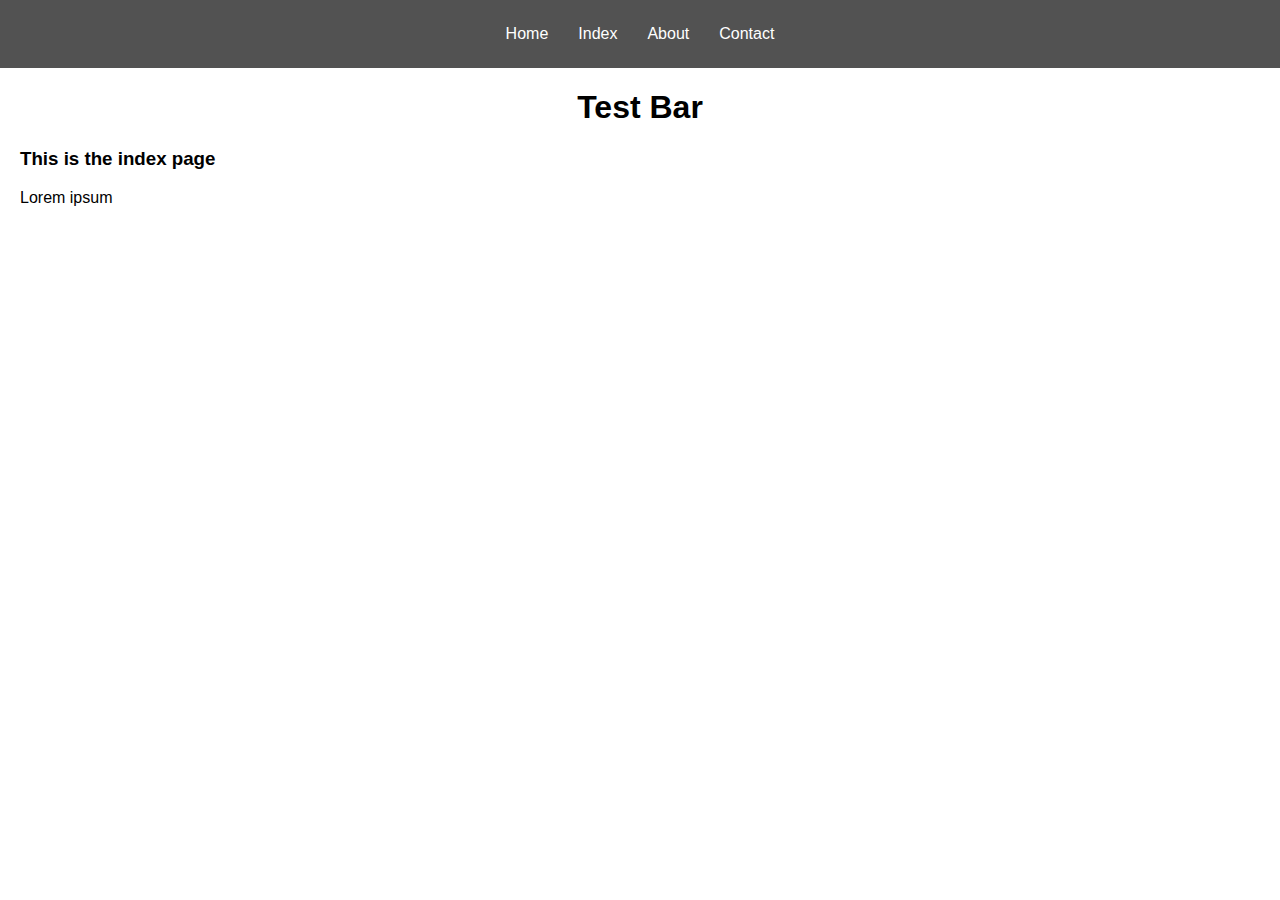
==== index.html @ 14fc9aed "Test Page Version 0.1" ====
<!DOCTYPE html>
<html lang="en">
    <head>
        <meta charset="UTF-8">
        <meta http-equiv="X-UA-Compatible" content="IE=edge">
        <meta name="viewport" content="width=device-width, initial-scale=1.0">
        <title>Test Bar</title>
        <link rel="stylesheet" href="style.css">
    </head>
    <body>
        <div class="navbar-container">
            <div class="navbar">
                <ul>
                    <li><a href="home.html">Home</a></li>
                    <li><a href="index.html">Index</a></li>
                    <li><a href="about.html">About</a></li>
                    <li><a href="contact.html">Contact</a></li>
                </ul>
            </div>
        </div>

        <h1>Test Bar</h1>

        <main>
            <h3>This is the index page</h3>
            <p>Lorem ipsum</p>
        </main>
    </body>
</html>
---- style.css ----
body{
    margin: 0px;
    padding: 0px;
    font-family: Arial, sans-serif;
}
main{
    margin-left: 20px;
    margin-right: 20px;
}
h1{
    text-align: center;
}
.navbar-container{
    display: flex;
    justify-content: center;
    background-color: #525252; /* Ensure the background color spans the full width */
}
.navbar ul{
    width: 100%;
    list-style-type: none;
    margin: 10px;
    padding: 0px;
    background-color: #525252;
    overflow: hidden;
}
.navbar a{ 
    text-decoration: none;
    color: white;
    padding: 15px;
    display: block;
    text-align: center;
}
.navbar a:hover{
    background-color: #2c2c2c;
    transform: scale(1.15);
    border-radius: 30%;
}
.navbar li{
    float: left;
}
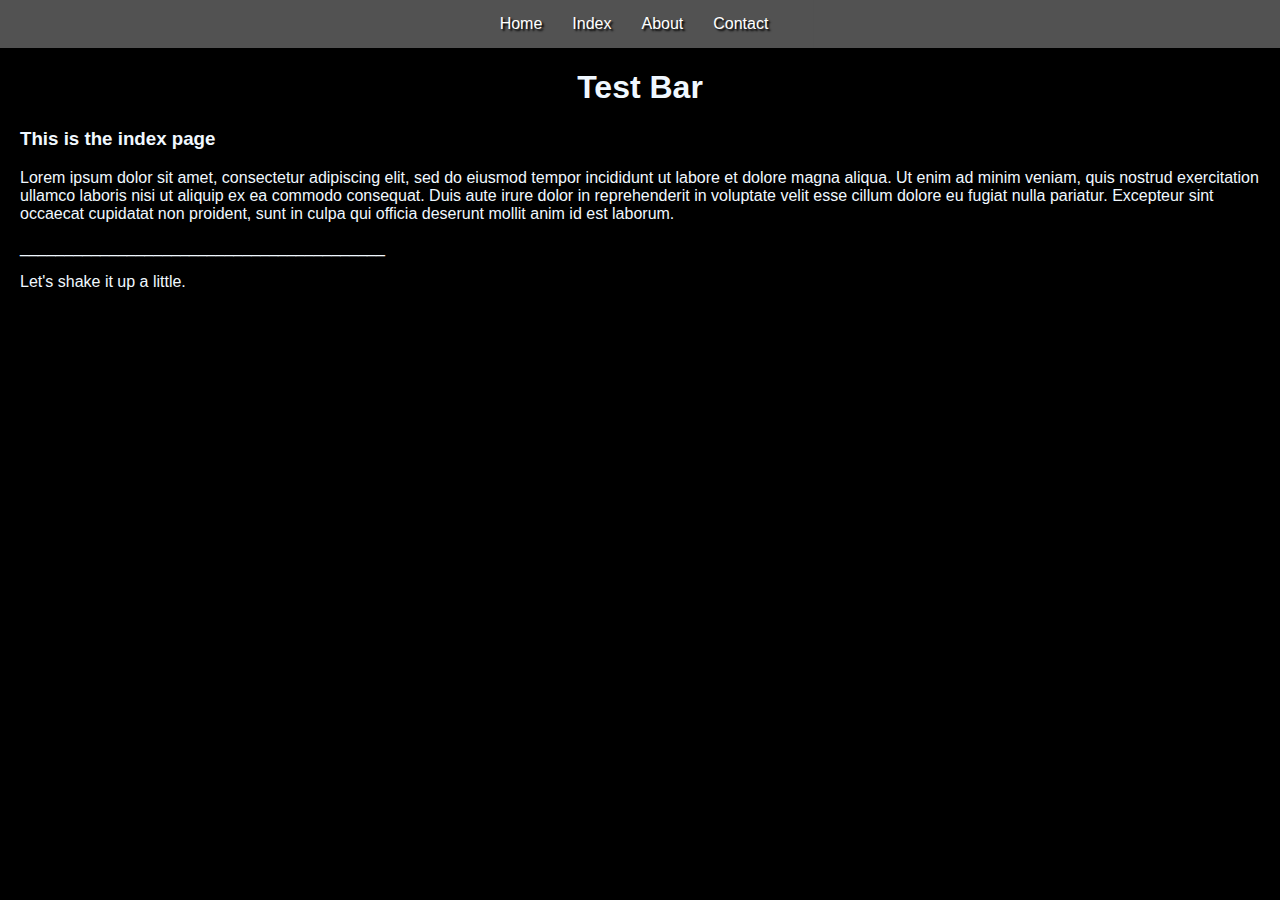
==== commit 36127f15: "V0.0.2" ====
--- a/index.html
+++ b/index.html
@@ -23,7 +23,9 @@
 
         <main>
             <h3>This is the index page</h3>
-            <p>Lorem ipsum</p>
+            <p>Lorem ipsum dolor sit amet, consectetur adipiscing elit, sed do eiusmod tempor incididunt ut labore et dolore magna aliqua. Ut enim ad minim veniam, quis nostrud exercitation ullamco laboris nisi ut aliquip ex ea commodo consequat. Duis aute irure dolor in reprehenderit in voluptate velit esse cillum dolore eu fugiat nulla pariatur. Excepteur sint occaecat cupidatat non proident, sunt in culpa qui officia deserunt mollit anim id est laborum.</p>
+            <p>_________________________________________</p>
+            <p>Let's shake it up a little.</p>
         </main>
     </body>
 </html>--- a/style.css
+++ b/style.css
@@ -2,40 +2,51 @@
     margin: 0px;
     padding: 0px;
     font-family: Arial, sans-serif;
+    background-color: #000000;
 }
-main{
+main{                /*main body text */
     margin-left: 20px;
     margin-right: 20px;
+    color: aliceblue;
+    font: times new roman;
 }
 h1{
     text-align: center;
+    color: aliceblue;
 }
 .navbar-container{
     display: flex;
     justify-content: center;
-    background-color: #525252; /* Ensure the background color spans the full width */
+    background-color: #525252; 
+    width : 100%;
+    margin: 0 auto;
+    box-sizing: border-box;
 }
-.navbar ul{
-    width: 100%;
+.navbar ul{            /*navbar box around buttons*/
+    display: flex;
+    justify-content: center;
+    width: 120%;
     list-style-type: none;
-    margin: 10px;
+    margin: 0px;
     padding: 0px;
     background-color: #525252;
     overflow: hidden;
+    transform: translateX(-10%);
 }
-.navbar a{ 
+.navbar a{              /*navbar text */
     text-decoration: none;
-    color: white;
+    color: rgb(255, 255, 255);
     padding: 15px;
     display: block;
     text-align: center;
+    text-shadow: #000000 2px 2px 2px;
 }
-.navbar a:hover{
+.navbar a:hover{       /*hover effect on navbar text */
     background-color: #2c2c2c;
     transform: scale(1.15);
     border-radius: 30%;
 }
-.navbar li{
+.navbar li{     
     float: left;
 }
 
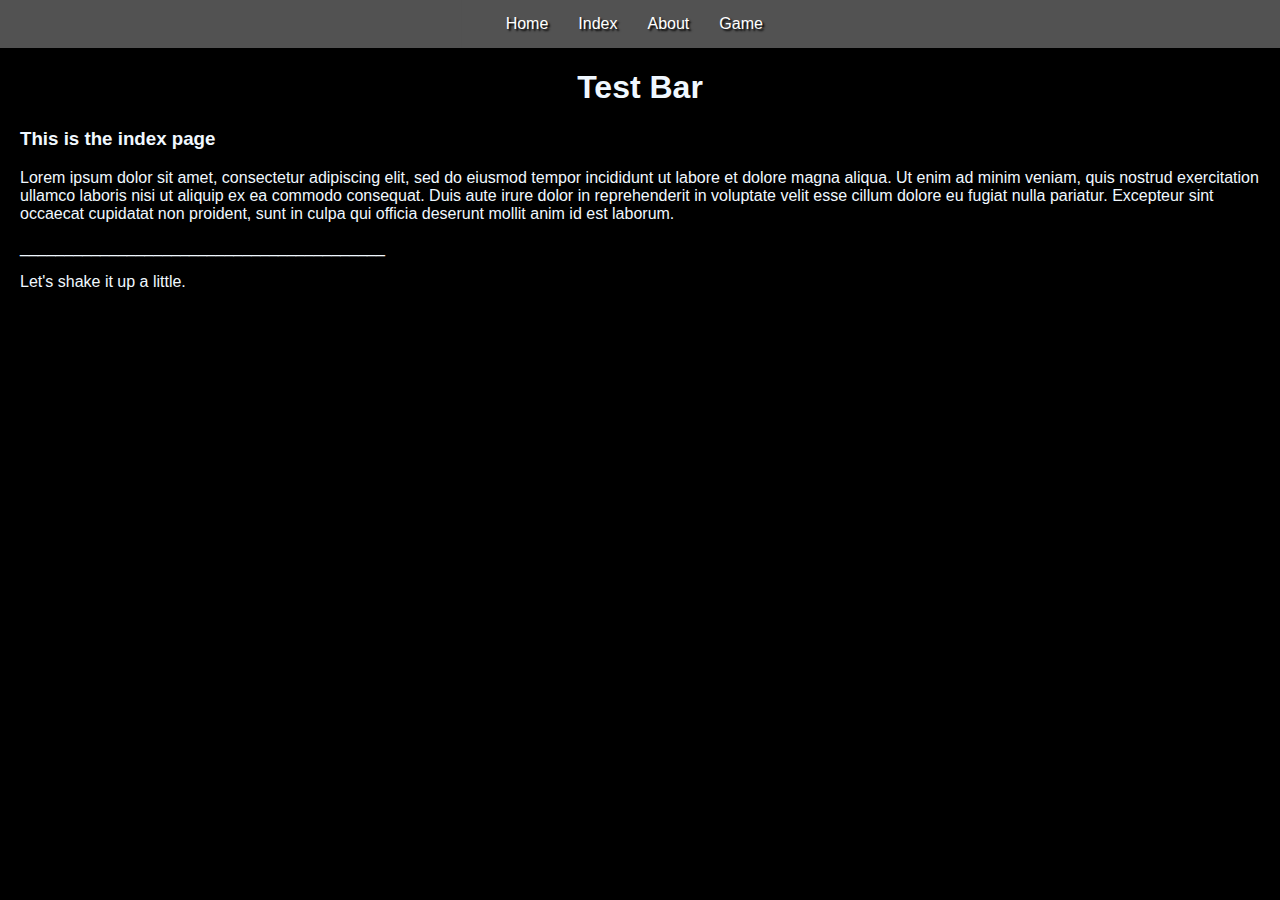
==== commit 6997d408: "V0.0.3" ====
--- a/index.html
+++ b/index.html
@@ -5,7 +5,7 @@
         <meta http-equiv="X-UA-Compatible" content="IE=edge">
         <meta name="viewport" content="width=device-width, initial-scale=1.0">
         <title>Test Bar</title>
-        <link rel="stylesheet" href="style.css">
+        <link rel="stylesheet" href="css/style.css">
     </head>
     <body>
         <div class="navbar-container">
@@ -14,7 +14,7 @@
                     <li><a href="home.html">Home</a></li>
                     <li><a href="index.html">Index</a></li>
                     <li><a href="about.html">About</a></li>
-                    <li><a href="contact.html">Contact</a></li>
+                    <li><a href="dino.html">Game</a></li>
                 </ul>
             </div>
         </div>
--- a/css/style.css
+++ b/css/style.css
@@ -0,0 +1,52 @@
+body{
+    margin: 0px;
+    padding: 0px;
+    font-family: Arial, sans-serif;
+    background-color: #000000;
+}
+main{                /*main body text */
+    margin-left: 20px;
+    margin-right: 20px;
+    color: aliceblue;
+    font: times new roman;
+}
+h1{
+    text-align: center;
+    color: aliceblue;
+}
+.navbar-container{
+    display: flex;
+    justify-content: center;
+    background-color: #525252; 
+    width : 100%;
+    margin: 0 auto;
+    box-sizing: border-box;
+}
+.navbar ul{            /*navbar box around buttons*/
+    display: flex;
+    justify-content: center;
+    width: 120%;
+    list-style-type: none;
+    margin: 0px;
+    padding: 0px;
+    background-color: #525252;
+    overflow: hidden;
+    transform: translateX(-10%);
+}
+.navbar a{              /*navbar text */
+    text-decoration: none;
+    color: rgb(255, 255, 255);
+    padding: 15px;
+    display: block;
+    text-align: center;
+    text-shadow: #000000 2px 2px 2px;
+}
+.navbar a:hover{       /*hover effect on navbar text */
+    background-color: #2c2c2c;
+    transform: scale(1.15);
+    border-radius: 30%;
+}
+.navbar li{     
+    float: left;
+}
+
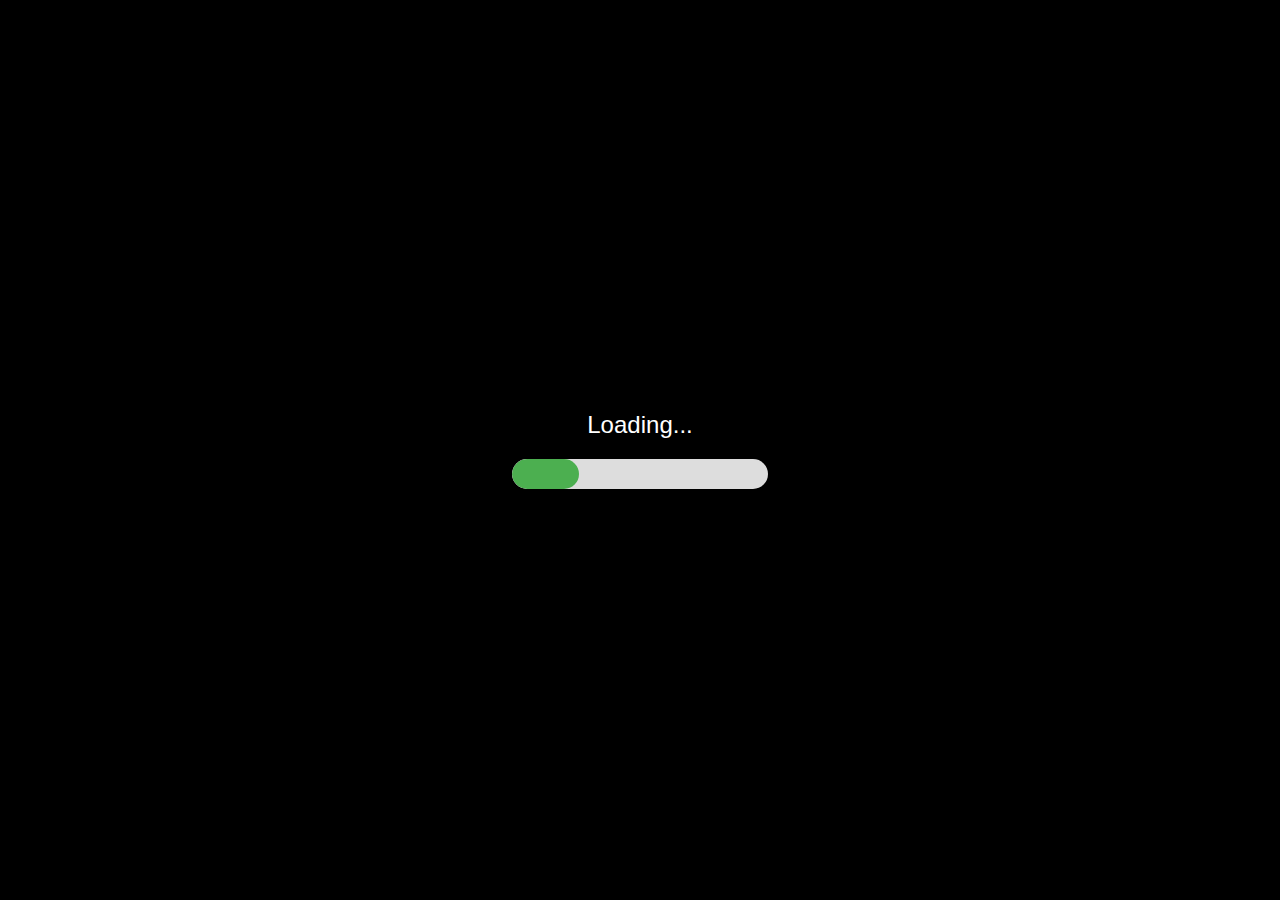
==== commit 739c6a4c: "V0.0.5" ====
--- a/index.html
+++ b/index.html
@@ -6,8 +6,17 @@
         <meta name="viewport" content="width=device-width, initial-scale=1.0">
         <title>Test Bar</title>
         <link rel="stylesheet" href="css/style.css">
+        <script src="js/load.js"></script>
+
     </head>
     <body>
+        <div id="load-screen">
+            <div class="loading-text">Loading...</div>
+            <div class="loading-bar">
+                <div class="loading-progress"></div>
+            </div>
+        </div>
+
         <div class="navbar-container">
             <div class="navbar">
                 <ul>
--- a/css/style.css
+++ b/css/style.css
@@ -1,52 +1,128 @@
-body{
-    margin: 0px;
-    padding: 0px;
+body {
+    margin: 0;
+    padding: 0;
     font-family: Arial, sans-serif;
-    background-color: #000000;
+    background: url('../img/background.png') no-repeat center center fixed;
+    background-size: cover;
 }
-main{                /*main body text */
+
+main {
     margin-left: 20px;
     margin-right: 20px;
-    color: aliceblue;
-    font: times new roman;
+    color: rgb(255, 255, 255);
+    font-family: 'Times New Roman', Times, serif;
 }
-h1{
+
+h1 {
     text-align: center;
-    color: aliceblue;
+    color: rgb(255, 255, 255);
 }
-.navbar-container{
+
+.navbar-container {
     display: flex;
-    justify-content: center;
+    align-items: center;
     background-color: #525252; 
-    width : 100%;
+    width: 100%;
     margin: 0 auto;
     box-sizing: border-box;
 }
-.navbar ul{            /*navbar box around buttons*/
+
+.navbar {
+    flex-grow: 1;
     display: flex;
     justify-content: center;
-    width: 120%;
+}
+
+.navbar ul {
+    display: flex;
+    justify-content: center;
+    width: 100%;
     list-style-type: none;
-    margin: 0px;
-    padding: 0px;
+    margin: 0;
+    padding: 0;
     background-color: #525252;
     overflow: hidden;
-    transform: translateX(-10%);
 }
-.navbar a{              /*navbar text */
+
+.navbar a {
     text-decoration: none;
     color: rgb(255, 255, 255);
     padding: 15px;
     display: block;
     text-align: center;
     text-shadow: #000000 2px 2px 2px;
+    transition: background-color 0.3s, transform 0.3s;
 }
-.navbar a:hover{       /*hover effect on navbar text */
+
+.navbar a:hover {
     background-color: #2c2c2c;
     transform: scale(1.15);
     border-radius: 30%;
 }
-.navbar li{     
+
+.navbar a:active {
+    background-color: #1a1a1a;
+    transform: scale(1.1);
+}
+
+.navbar li {
     float: left;
 }
 
+/*load screen*/
+
+#load-screen{
+    position: fixed;
+    inset: 0;
+    background-color: #000000;
+    z-index: 9999; /* Ensure it is above all other content */
+    display: flex;
+    flex-direction: column;
+    justify-content: center;
+    align-items: center;
+    color: white;
+    font-size: 24px;
+    font-family: Arial, sans-serif;
+}
+
+.loading-text {
+    font-size: 24px;
+    color: white;
+    margin-bottom: 20px;
+    display: flex;
+}
+
+.loading-text span {
+    display: inline-block;
+    animation: wave 1.5s infinite;
+}
+
+@keyframes wave {
+    0%, 100% {
+        transform: translateY(0);
+    }
+    50% {
+        transform: translateY(-5px);
+    }
+}
+
+.loading-bar {
+    width: 20%;
+    height: 30px;
+    background-color: #ddd;
+    border-radius: 15px;
+    overflow: hidden;
+    position: relative;
+}
+
+.loading-progress {
+    width: 0;
+    height: 100%;
+    background-color: #4caf50;
+    border-radius: 15px;
+    position: absolute;
+    left: 0;
+    top: 0;
+    transition: width 0.5s ease;
+}
+
